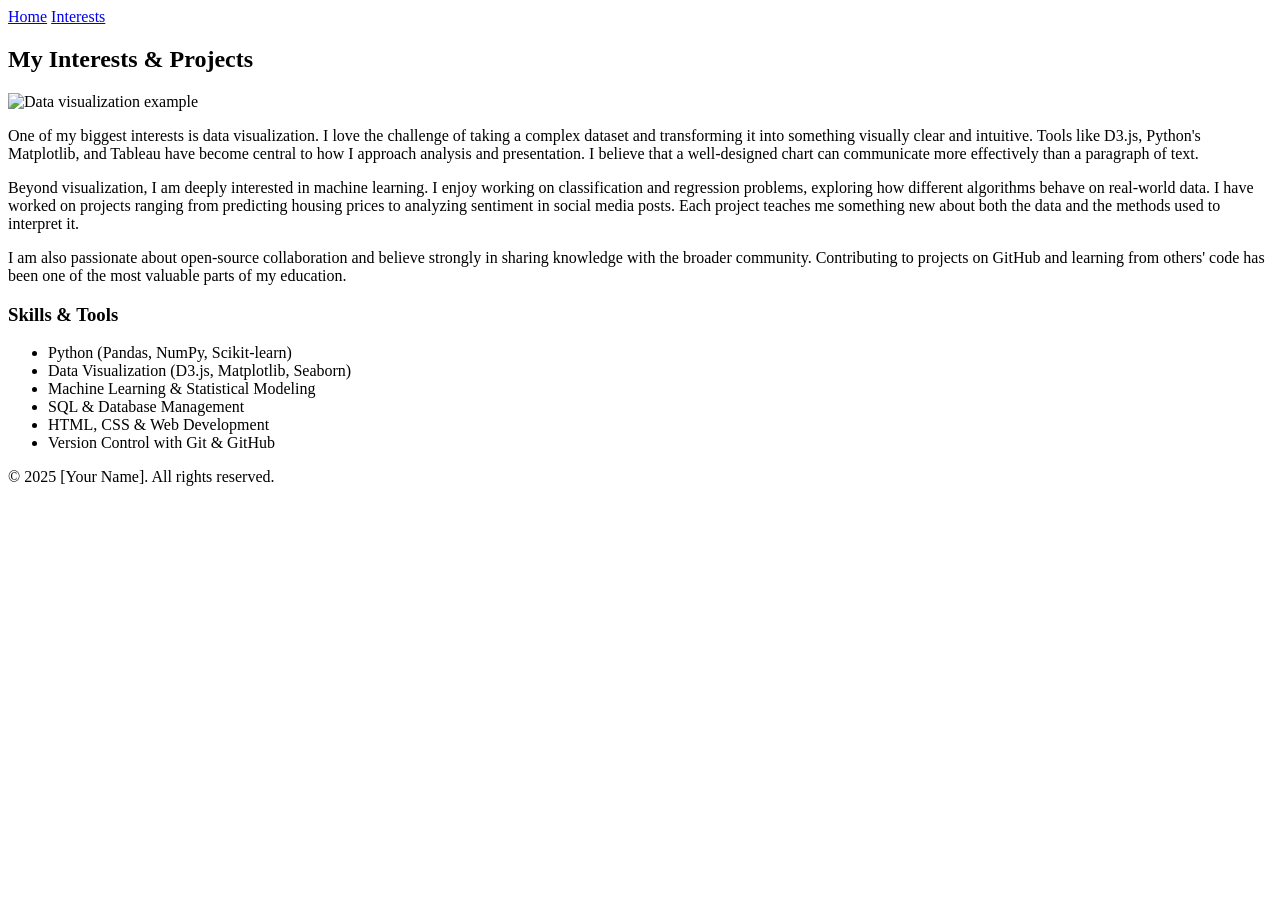
==== interests.html @ 99933d5b "Named" ====
<!DOCTYPE html>
<html lang="en">
<head>
  <meta charset="UTF-8" />
  <meta name="viewport" content="width=device-width, initial-scale=1.0"/>
  <title>My Interests</title>
  <link rel="stylesheet" href="styles.css" />
</head>
<body>

  <nav>
    <a href="index.html">Home</a>
    <a href="interests.html">Interests</a>
  </nav>

  <header>
    <h2>My Interests & Projects</h2>
  </header>

  <main>
    <section class="intro">
      <img src="https://via.placeholder.com/400x200" alt="Data visualization example" class="banner-img"/>

      <p>
        One of my biggest interests is data visualization. I love the challenge of taking a
        complex dataset and transforming it into something visually clear and intuitive. Tools
        like D3.js, Python's Matplotlib, and Tableau have become central to how I approach
        analysis and presentation. I believe that a well-designed chart can communicate more
        effectively than a paragraph of text.
      </p>
      <p>
        Beyond visualization, I am deeply interested in machine learning. I enjoy working on
        classification and regression problems, exploring how different algorithms behave on
        real-world data. I have worked on projects ranging from predicting housing prices to
        analyzing sentiment in social media posts. Each project teaches me something new about
        both the data and the methods used to interpret it.
      </p>
      <p>
        I am also passionate about open-source collaboration and believe strongly in sharing
        knowledge with the broader community. Contributing to projects on GitHub and learning
        from others' code has been one of the most valuable parts of my education.
      </p>

      <h3>Skills & Tools</h3>
      <ul>
        <li>Python (Pandas, NumPy, Scikit-learn)</li>
        <li>Data Visualization (D3.js, Matplotlib, Seaborn)</li>
        <li>Machine Learning & Statistical Modeling</li>
        <li>SQL & Database Management</li>
        <li>HTML, CSS & Web Development</li>
        <li>Version Control with Git & GitHub</li>
      </ul>
    </section>
  </main>

  <footer>
    <p>&copy; 2025 [Your Name]. All rights reserved.</p>
  </footer>

</body>
</html>
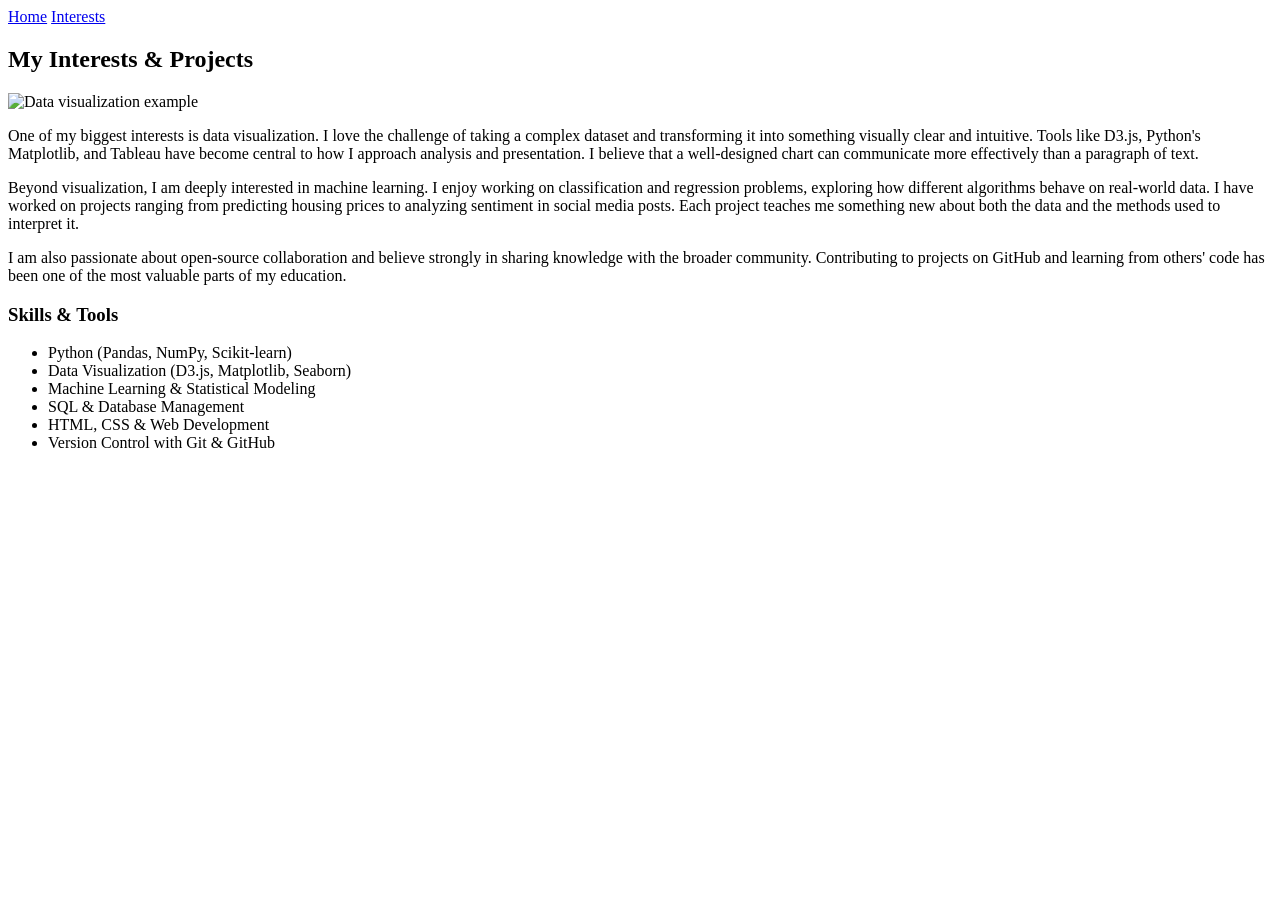
==== commit 5b360b23: "Code Changes" ====
--- a/interests.html
+++ b/interests.html
@@ -53,9 +53,6 @@
     </section>
   </main>
 
-  <footer>
-    <p>&copy; 2025 [Your Name]. All rights reserved.</p>
-  </footer>
 
 </body>
 </html>
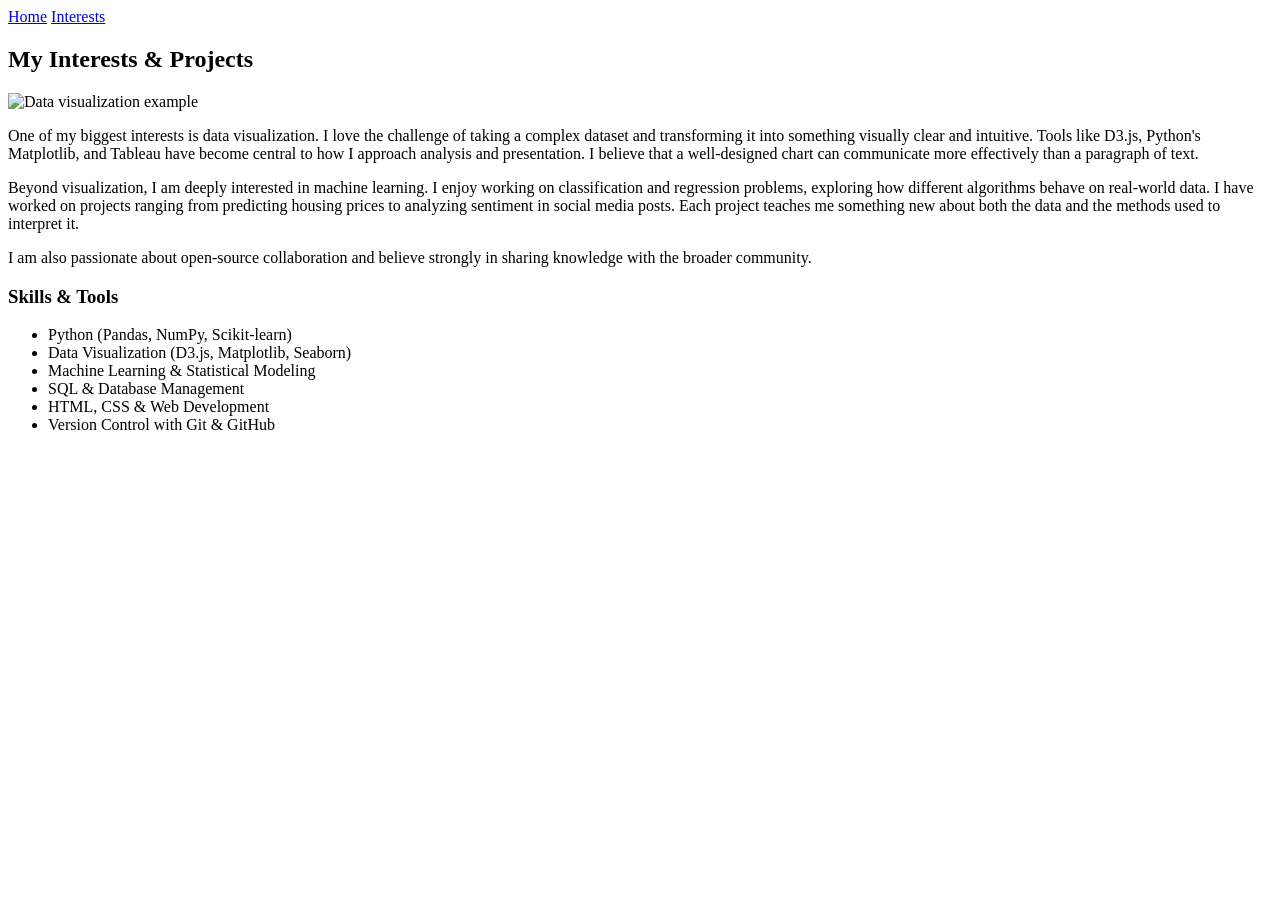
==== commit 49bdb649: "Name Change" ====
--- a/interests.html
+++ b/interests.html
@@ -37,8 +37,7 @@
       </p>
       <p>
         I am also passionate about open-source collaboration and believe strongly in sharing
-        knowledge with the broader community. Contributing to projects on GitHub and learning
-        from others' code has been one of the most valuable parts of my education.
+        knowledge with the broader community.
       </p>
 
       <h3>Skills & Tools</h3>
@@ -53,6 +52,5 @@
     </section>
   </main>
 
-
 </body>
 </html>
